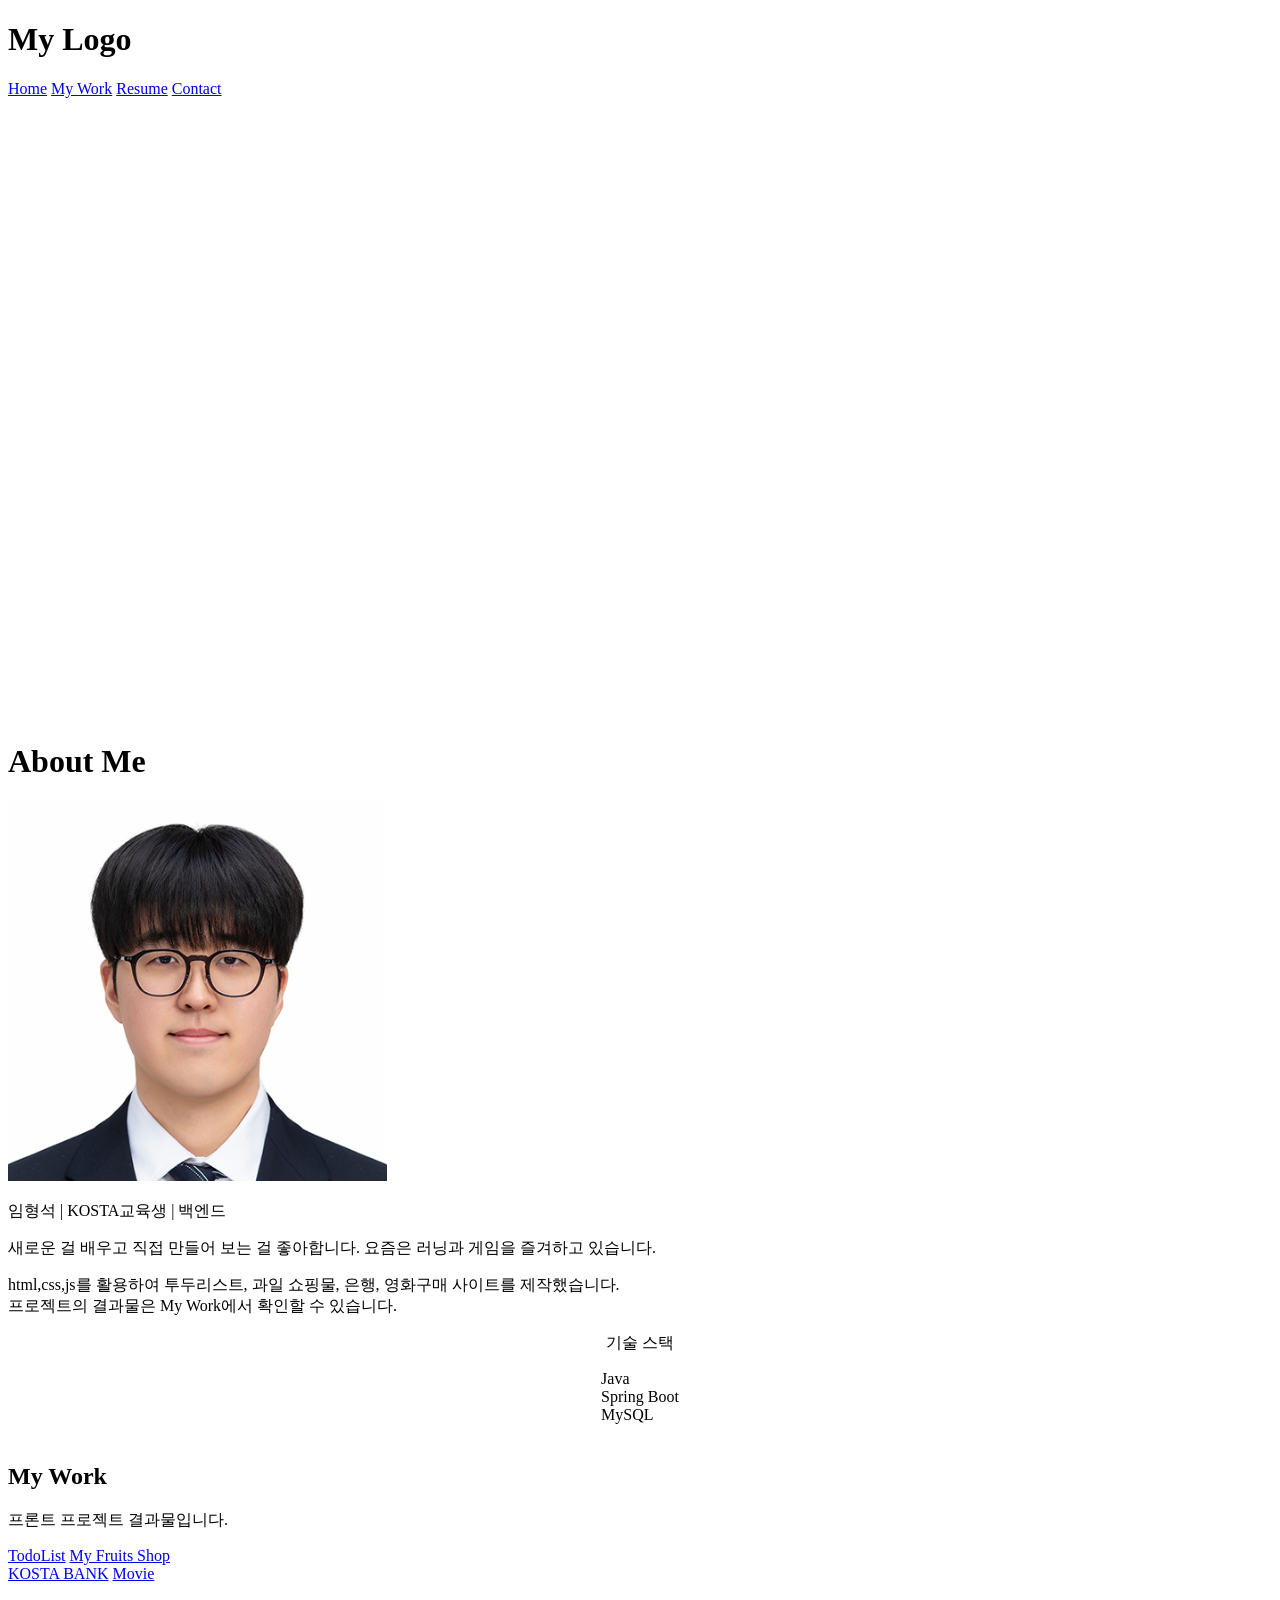
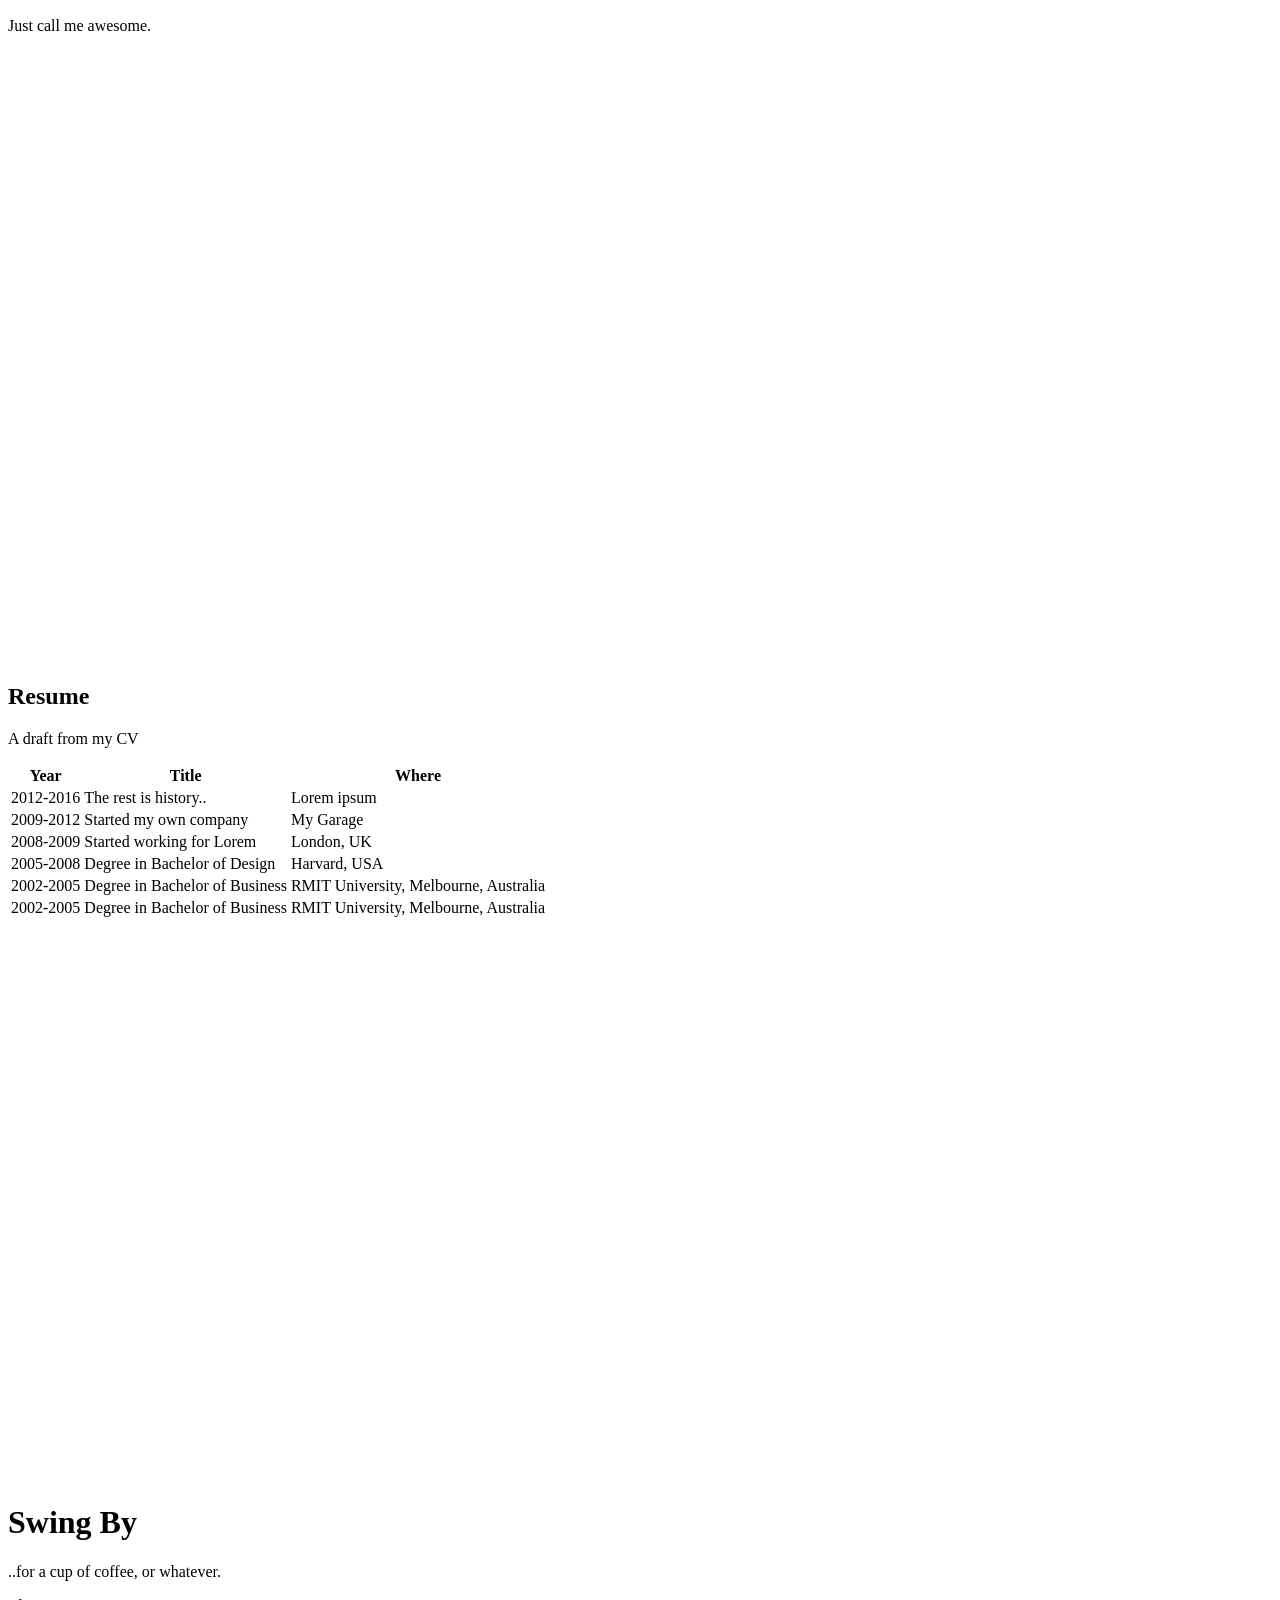
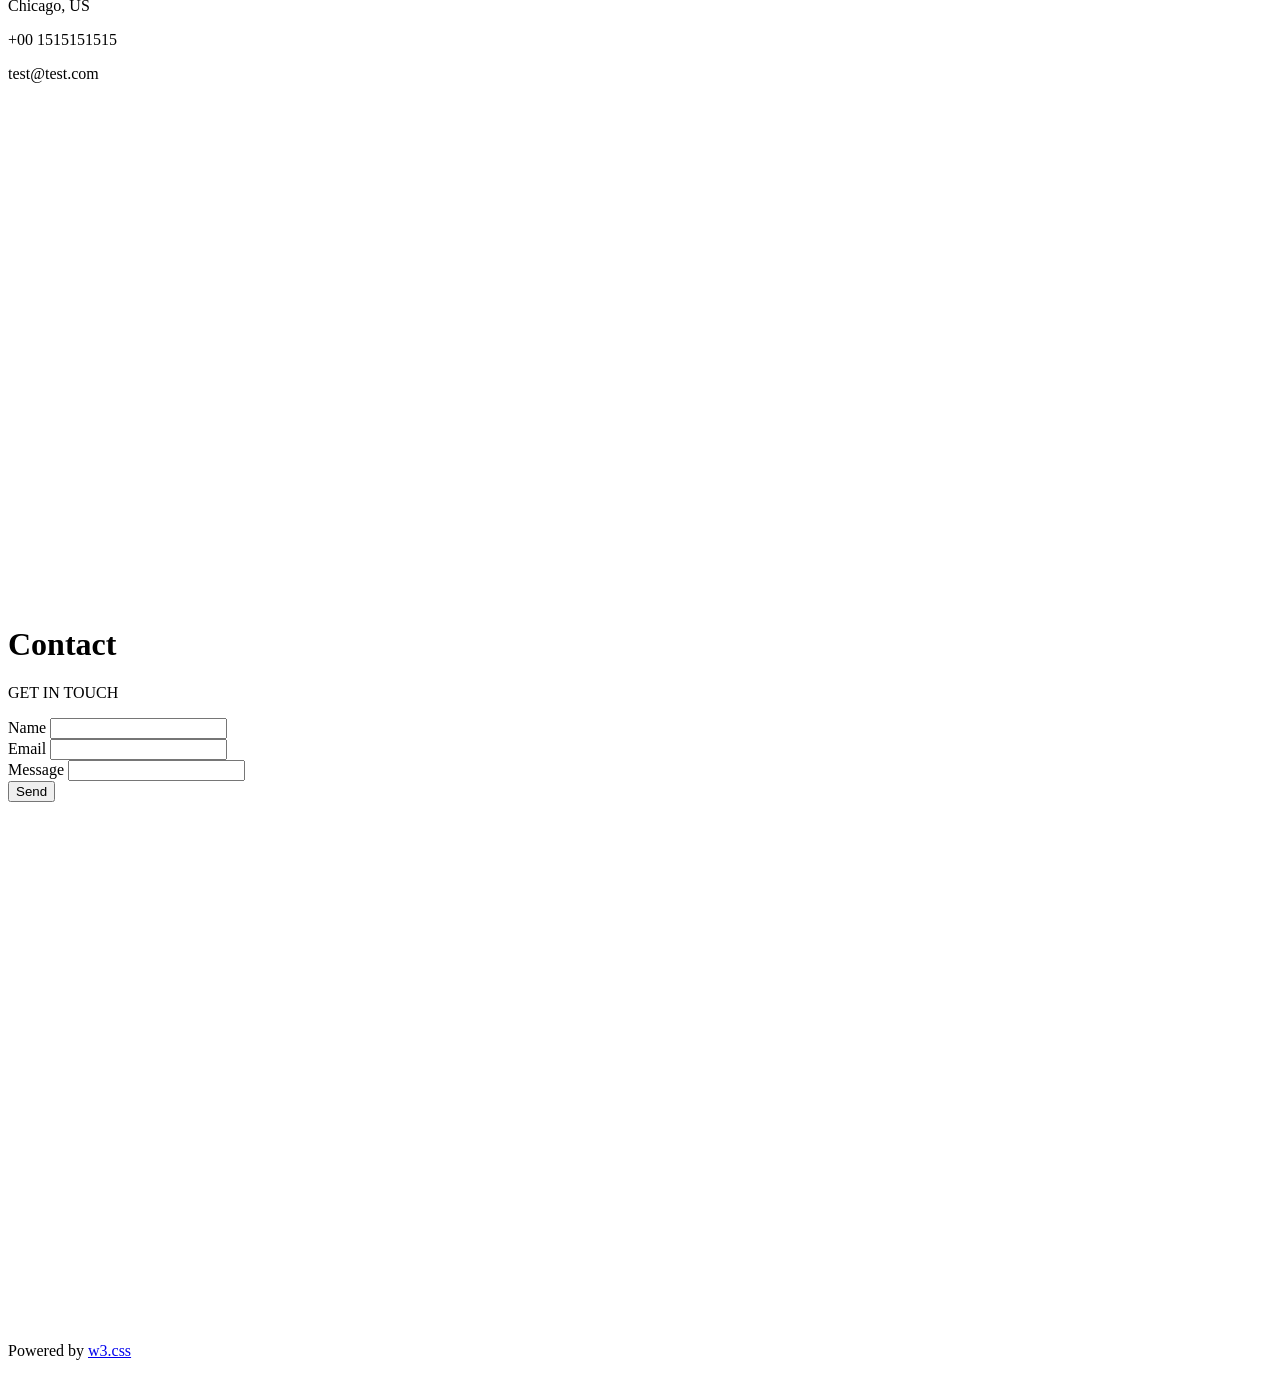
==== index.html @ 27fd124e "[feat] add mainpage" ====
<!doctype html>
<html lang="en">
  <title>W3.CSS 50/50 Template</title>
  <meta name="viewport" content="width=device-width, initial-scale=1" />
  <link rel="stylesheet" href="https://www.w3schools.com/w3css/5/w3.css" />

  <body class="w3-content" style="max-width: 1300px">
    <!-- First Grid: Logo & About -->
    <div
      class="w3-grid"
      style="grid-template-columns: repeat(auto-fit, minmax(300px, 1fr))"
    >
      <div class="w3-black w3-container w3-center" style="height: 700px">
        <div class="w3-padding-64">
          <h1>My Logo</h1>
        </div>

        <div class="w3-padding-64">
          <a
            href="#"
            class="w3-button w3-black w3-block w3-hover-blue-grey w3-padding-16"
            >Home</a
          >
          <a
            href="#work"
            class="w3-button w3-black w3-block w3-hover-teal w3-padding-16"
            >My Work</a
          >
          <a
            href="#resume"
            class="w3-button w3-black w3-block w3-hover-dark-grey w3-padding-16"
            >Resume</a
          >
          <a
            href="#contact"
            class="w3-button w3-black w3-block w3-hover-brown w3-padding-16"
            >Contact</a
          >
        </div>
      </div>

      <div class="w3-blue-grey w3-container" style="height: 700px">
        <div class="w3-padding-64 w3-center">
          <h1>About Me</h1>

          <img
            src="./img/profile.jpeg"
            class="w3-margin w3-circle"
            alt="Person"
            style="
              width: 30%;
              aspect-ratio: 1/1;
              object-fit: cover;
              object-position: top;
            "
          />

          <div class="w3-left-align w3-padding-large">
            <p>임형석 | KOSTA교육생 | 백엔드</p>
            <p>
              새로운 걸 배우고 직접 만들어 보는 걸 좋아합니다. 요즘은 러닝과
              게임을 즐겨하고 있습니다.
            </p>
            <p>
              html,css,js를 활용하여 투두리스트, 과일 쇼핑물, 은행, 영화구매
              사이트를 제작했습니다. <br />
              프로젝트의 결과물은 My Work에서 확인할 수 있습니다.
            </p>
          </div>
          <div
            style="display: flex; flex-direction: column; align-items: center"
          >
            <div>기술 스택</div>
            <ul style="list-style: none; padding: 0">
              <li>Java</li>
              <li>Spring Boot</li>
              <li>MySQL</li>
            </ul>
          </div>
        </div>
      </div>
    </div>

    <!-- Second Grid: Work & Resume -->
    <div
      class="w3-grid"
      style="grid-template-columns: repeat(auto-fit, minmax(300px, 1fr))"
    >
      <div class="w3-light-grey w3-center" style="min-height: 800px" id="work">
        <div class="w3-padding-64">
          <h2>My Work</h2>
          <p>프론트 프로젝트 결과물입니다.</p>
        </div>

        <div class="w3-grid" style="grid-template-columns: 1fr 1fr">
          <!-- <img src="/w3images/coffee.jpg" alt="Coffee" style="width: 100%" />
          <img
            src="/w3images/workbench.jpg"
            alt="Workbench"
            style="width: 100%"
          /> -->
          <a href="./TodoList/ex03_TodoList_JS.html">TodoList</a>
          <a href="./fruits_shop_temp/index.html">My Fruits Shop</a>
        </div>

        <div
          class="w3-grid w3-hide-small"
          style="grid-template-columns: 1fr 1fr"
        >
          <!-- <img
            src="/w3images/workbench.jpg"
            alt="Workbench"
            style="width: 100%"
          />
          <img src="/w3images/coffee.jpg" alt="Coffee" style="width: 100%" /> -->
          <a href="./WS_03_template/index.html">KOSTA BANK</a>
          <a href="./webStorage_Movie실습/MovieSample/index.html">Movie</a>
        </div>

        <div
          class="w3-grid w3-hide-small"
          style="grid-template-columns: 1fr 1fr"
        >
          <!-- <img
            src="/w3images/sound.jpg"
            alt="Sound equipment"
            style="width: 100%"
          />
          <img
            src="/w3images/workbench.jpg"
            alt="Workbench"
            style="width: 100%"
          /> -->
        </div>

        <br />
        <p>Just call me awesome.</p>
      </div>

      <div class="w3-indigo w3-container" style="min-height: 800px" id="resume">
        <div class="w3-padding-64 w3-center">
          <h2>Resume</h2>
          <p>A draft from my CV</p>

          <div class="w3-container w3-responsive">
            <table class="w3-table">
              <tr>
                <th>Year</th>
                <th>Title</th>
                <th>Where</th>
              </tr>

              <tr class="w3-white">
                <td>2012-2016</td>
                <td>The rest is history..</td>
                <td>Lorem ipsum</td>
              </tr>

              <tr>
                <td>2009-2012</td>
                <td>Started my own company</td>
                <td>My Garage</td>
              </tr>

              <tr class="w3-white">
                <td>2008-2009</td>
                <td>Started working for Lorem</td>
                <td>London, UK</td>
              </tr>

              <tr>
                <td>2005-2008</td>
                <td>Degree in Bachelor of Design</td>
                <td>Harvard, USA</td>
              </tr>

              <tr class="w3-white">
                <td>2002-2005</td>
                <td>Degree in Bachelor of Business</td>
                <td>RMIT University, Melbourne, Australia</td>
              </tr>

              <tr class="w3-hide-medium">
                <td>2002-2005</td>
                <td>Degree in Bachelor of Business</td>
                <td>RMIT University, Melbourne, Australia</td>
              </tr>
            </table>
          </div>
        </div>
      </div>
    </div>

    <!-- Third Grid: Swing By & Contact -->
    <div
      class="w3-grid"
      id="contact"
      style="grid-template-columns: repeat(auto-fit, minmax(300px, 1fr))"
    >
      <div class="w3-dark-grey w3-container w3-center" style="height: 700px">
        <div class="w3-padding-64">
          <h1>Swing By</h1>
        </div>

        <div class="w3-padding-64">
          <p>..for a cup of coffee, or whatever.</p>
          <p>Chicago, US</p>
          <p>+00 1515151515</p>
          <p>test@test.com</p>
        </div>
      </div>

      <div class="w3-teal w3-container" style="height: 700px">
        <div class="w3-padding-64 w3-padding-large">
          <h1>Contact</h1>
          <p class="w3-opacity">GET IN TOUCH</p>

          <form
            class="w3-container w3-card w3-padding-32 w3-white"
            action="/action_page.php"
            target="_blank"
          >
            <div class="w3-section">
              <label>Name</label>
              <input class="w3-input" type="text" required name="Name" />
            </div>

            <div class="w3-section">
              <label>Email</label>
              <input class="w3-input" type="email" required name="Email" />
            </div>

            <div class="w3-section">
              <label>Message</label>
              <input class="w3-input" type="text" required name="Message" />
            </div>

            <button type="submit" class="w3-button w3-teal w3-right">
              Send
            </button>
          </form>
        </div>
      </div>
    </div>

    <!-- Footer -->
    <footer class="w3-container w3-black w3-padding-16">
      <p>
        Powered by
        <a href="https://www.w3schools.com/w3css/default.asp" target="_blank"
          >w3.css</a
        >
      </p>
    </footer>
  </body>
</html>
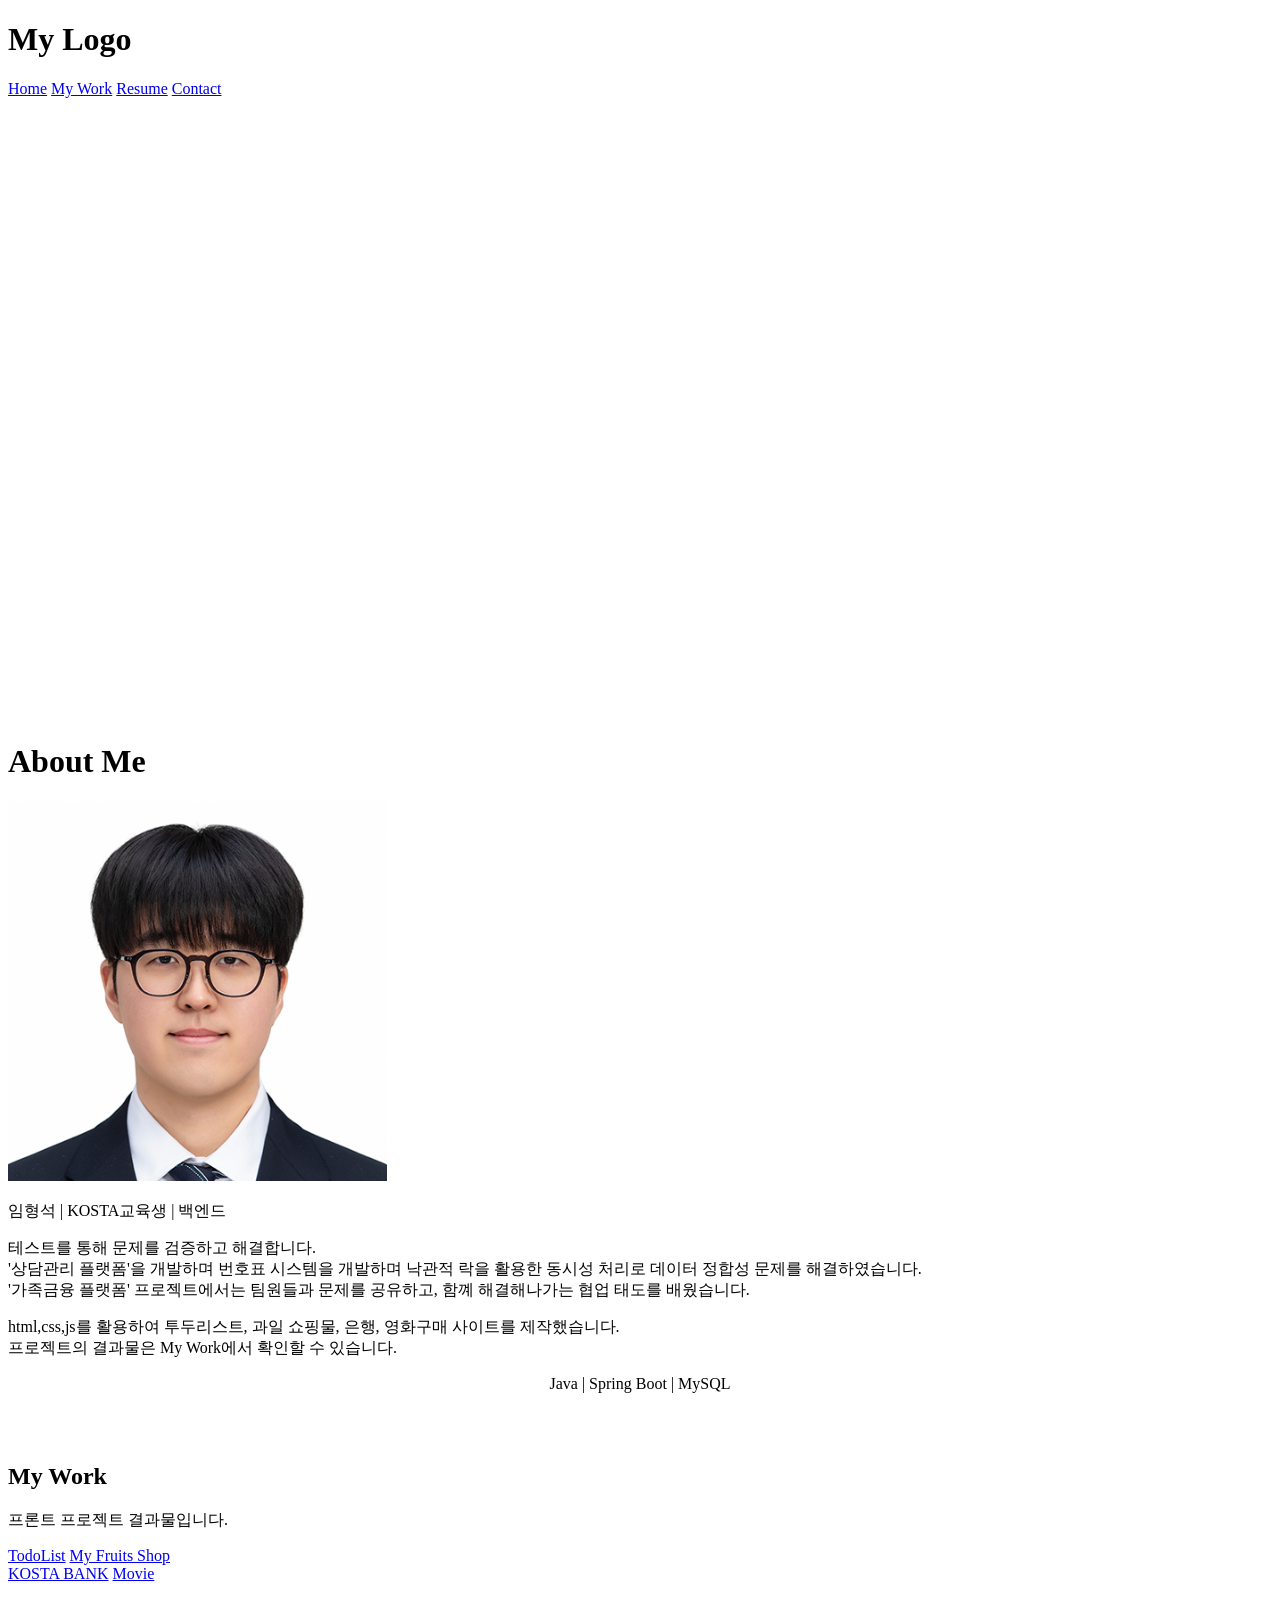
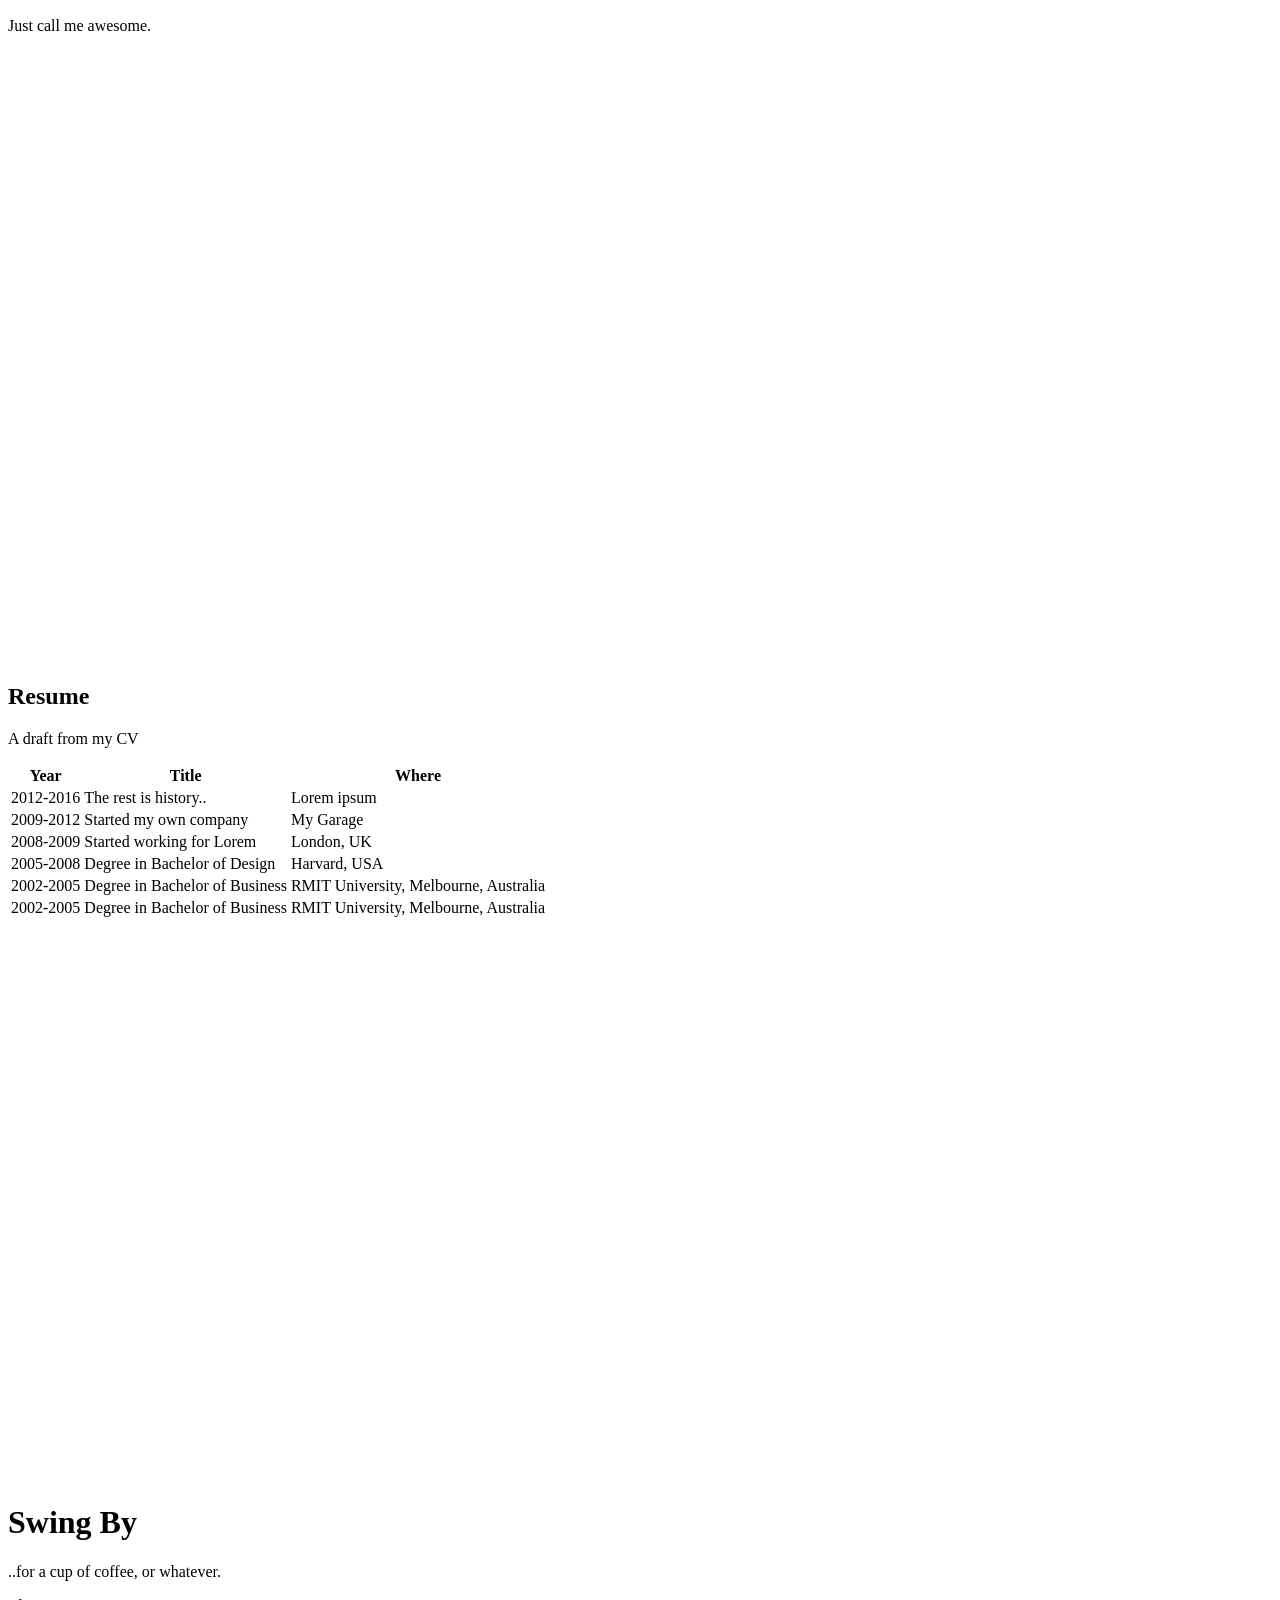
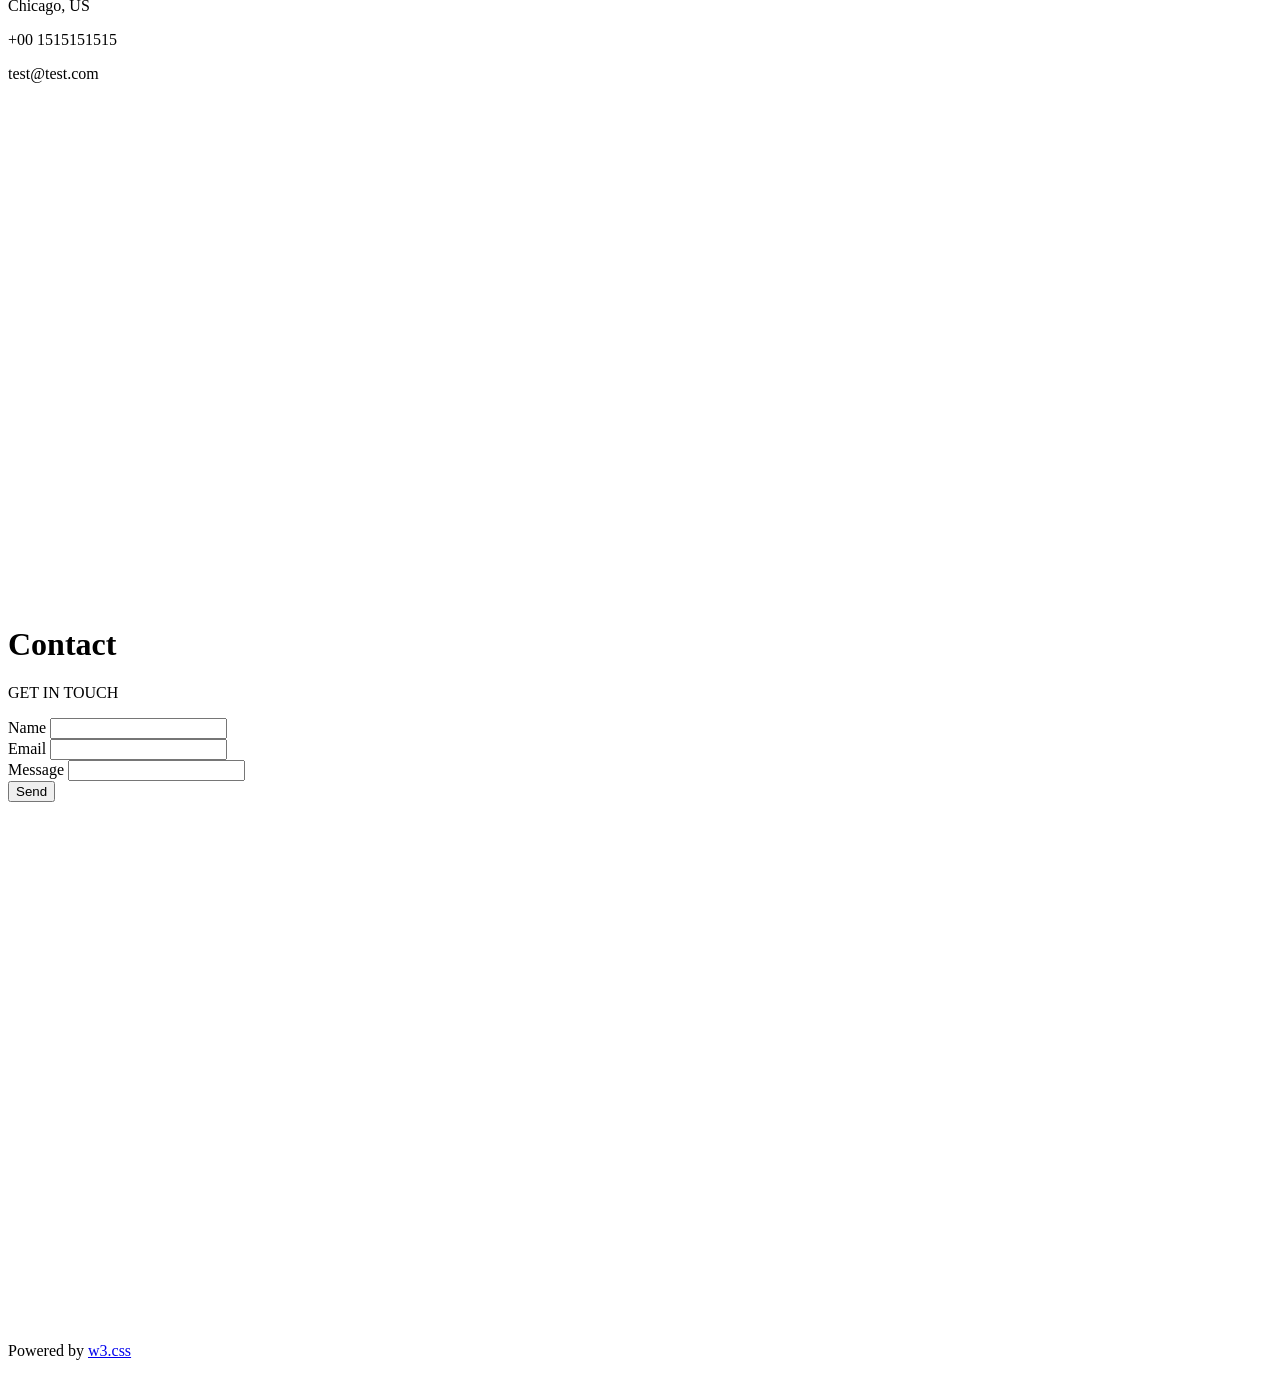
==== commit 15c9abff: "[docs] 자기소개 추가" ====
--- a/index.html
+++ b/index.html
@@ -58,8 +58,11 @@
           <div class="w3-left-align w3-padding-large">
             <p>임형석 | KOSTA교육생 | 백엔드</p>
             <p>
-              새로운 걸 배우고 직접 만들어 보는 걸 좋아합니다. 요즘은 러닝과
-              게임을 즐겨하고 있습니다.
+              테스트를 통해 문제를 검증하고 해결합니다. <br />
+              '상담관리 플랫폼'을 개발하며 번호표 시스템을 개발하며 낙관적 락을
+              활용한 동시성 처리로 데이터 정합성 문제를 해결하였습니다. <br />
+              '가족금융 플랫폼' 프로젝트에서는 팀원들과 문제를 공유하고, 함꼐
+              해결해나가는 협업 태도를 배웠습니다.
             </p>
             <p>
               html,css,js를 활용하여 투두리스트, 과일 쇼핑물, 은행, 영화구매
@@ -70,12 +73,7 @@
           <div
             style="display: flex; flex-direction: column; align-items: center"
           >
-            <div>기술 스택</div>
-            <ul style="list-style: none; padding: 0">
-              <li>Java</li>
-              <li>Spring Boot</li>
-              <li>MySQL</li>
-            </ul>
+            Java | Spring Boot | MySQL
           </div>
         </div>
       </div>
